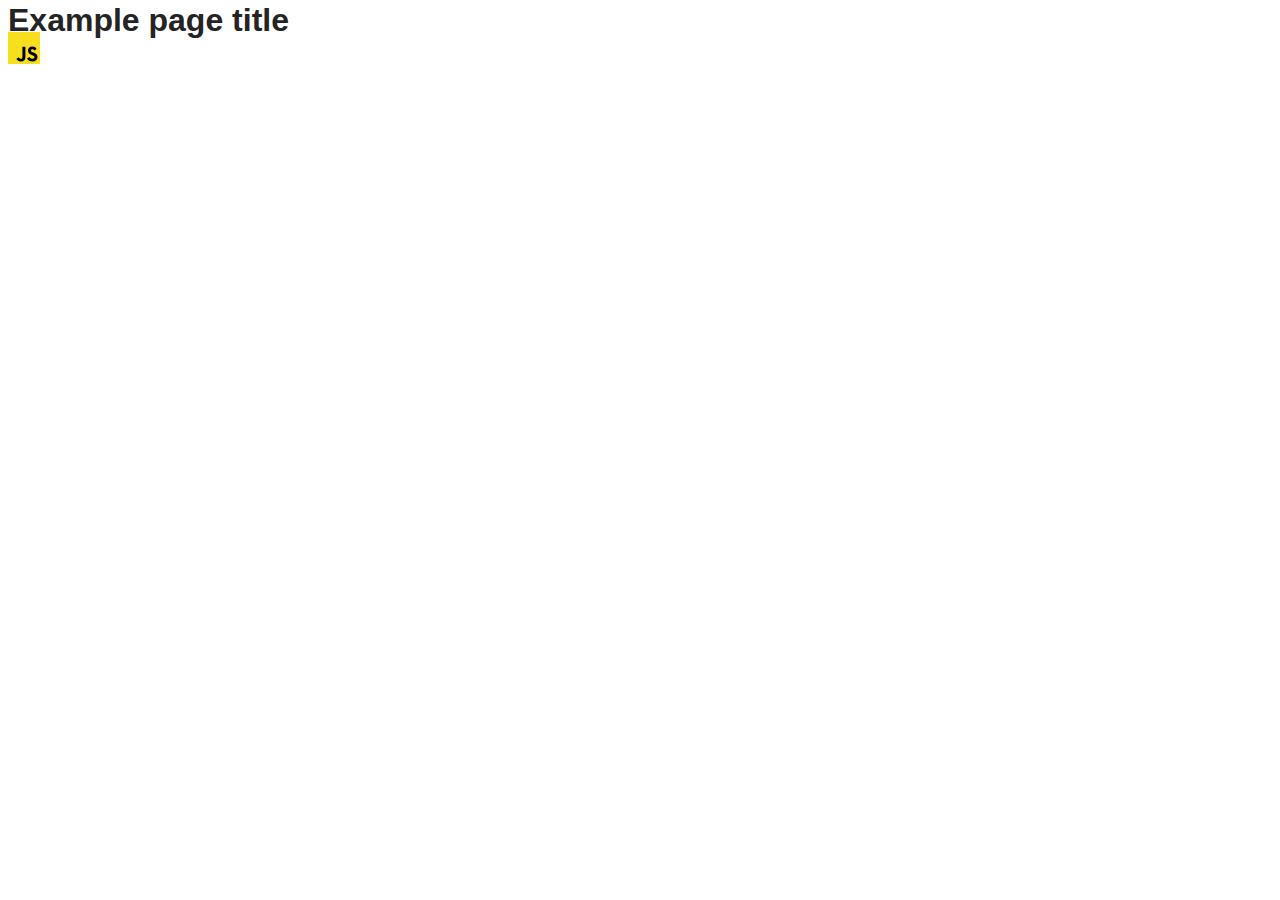
==== src/index.html @ e7d4812e "Initial commit" ====
<!DOCTYPE html>
<html lang="en">
  <head>
    <meta charset="UTF-8" />
    <link rel="icon" type="image/svg+xml" href="/favicon.svg" />
    <meta name="viewport" content="width=device-width, initial-scale=1.0" />
    <title>Vanilla App Template</title>
    <link rel="stylesheet" href="./css/styles.css" />
  </head>
  <body>
    <load ="partials/header.html" />

    <section>
      <h1>Example page title</h1>
      <!-- Path to images as from index.html file -->
      <img src="./img/javascript.svg" alt="" />
    </section>

    <!-- Loads the specified .html file -->
    <load ="partials/vite-promo.html" />

    <script type="module" src="./main.js"></script>
  </body>
</html>
---- src/css/styles.css ----
/**
  |============================
  | include css partials with
  | default @import url()
  |============================
*/
@import url('./reset.css');
@import url('./vite-promo.css');
@import url('./header.css');

:root {
  font-family: Inter, Avenir, Helvetica, Arial, sans-serif;
  font-size: 16px;
  line-height: 24px;
  font-weight: 400;

  color: #242424;
  background-color: rgba(255, 255, 255, 0.87);

  font-synthesis: none;
  text-rendering: optimizeLegibility;
  -webkit-font-smoothing: antialiased;
  -moz-osx-font-smoothing: grayscale;
  -webkit-text-size-adjust: 100%;
}
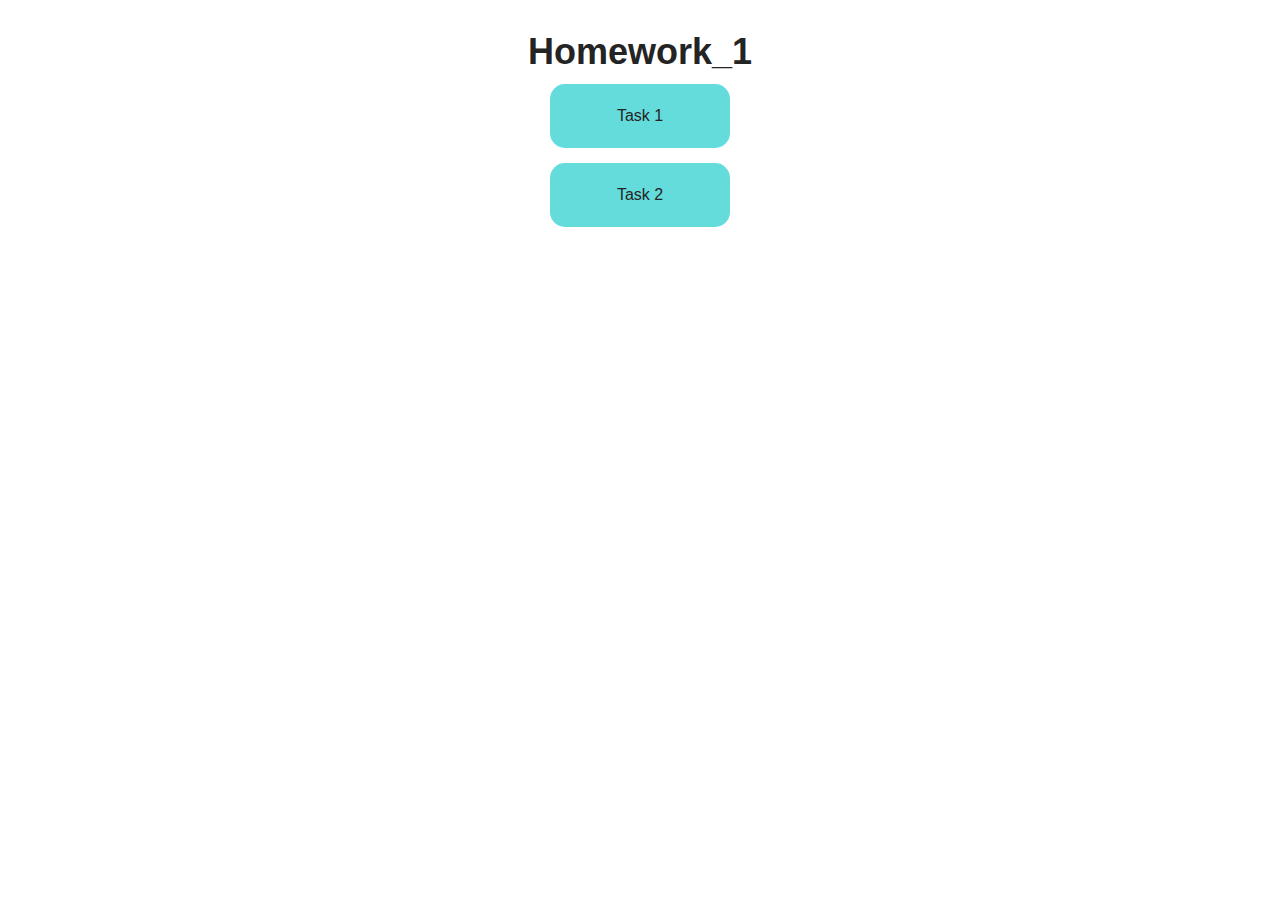
==== commit 9fbccdff: "structure" ====
--- a/src/index.html
+++ b/src/index.html
@@ -4,20 +4,20 @@
     <meta charset="UTF-8" />
     <link rel="icon" type="image/svg+xml" href="/favicon.svg" />
     <meta name="viewport" content="width=device-width, initial-scale=1.0" />
-    <title>Vanilla App Template</title>
+    <title>Homework_1</title>
     <link rel="stylesheet" href="./css/styles.css" />
   </head>
   <body>
-    <load ="partials/header.html" />
+    
+    <section class="task-section">
+      <h1>Homework_1</h1>
+      <ul class="task-list">
+        <li class="task-item"><a href="./1-gallery.html">Task 1</a></li>
+        <li class="task-item"><a href="./2-form.html">Task 2</a></li>
+      </ul>
 
-    <section>
-      <h1>Example page title</h1>
-      <!-- Path to images as from index.html file -->
-      <img src="./img/javascript.svg" alt="" />
     </section>
 
-    <!-- Loads the specified .html file -->
-    <load ="partials/vite-promo.html" />
 
     <script type="module" src="./main.js"></script>
   </body>
--- a/src/css/styles.css
+++ b/src/css/styles.css
@@ -5,8 +5,8 @@
   |============================
 */
 @import url('./reset.css');
-@import url('./vite-promo.css');
-@import url('./header.css');
+@import url('./1-gallery.css');
+@import url('./2-form.css');
 
 :root {
   font-family: Inter, Avenir, Helvetica, Arial, sans-serif;
@@ -23,3 +23,29 @@
   -moz-osx-font-smoothing: grayscale;
   -webkit-text-size-adjust: 100%;
 }
+
+body {
+  background-color: rgba(255, 255, 255, 0.87);
+}
+
+.task-section {
+  display: flex;
+  align-items: center;
+  flex-direction: column;
+  gap: 20px;
+  padding-top: 40px;
+
+  font-size: large;
+}
+
+
+.task-item {
+  padding: 20px;
+  background-color: rgb(100, 220, 220);
+  border-radius: 15px;
+  font-size: medium;
+  margin-bottom: 15px;
+  width: 180px;
+
+  text-align: center;
+}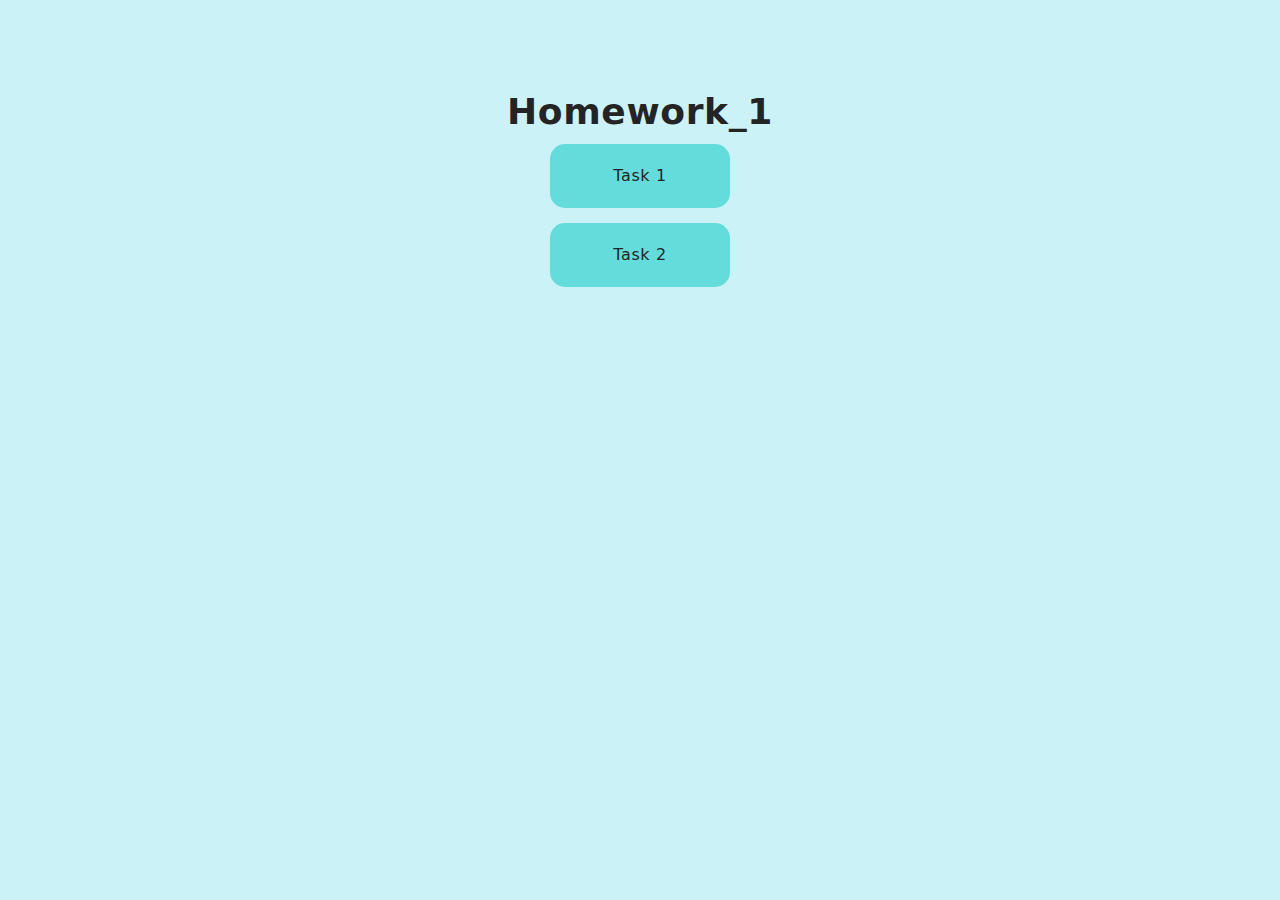
==== commit 7f6d3fdd: "ready_ver_1" ====
--- a/src/index.html
+++ b/src/index.html
@@ -2,23 +2,35 @@
 <html lang="en">
   <head>
     <meta charset="UTF-8" />
-    <link rel="icon" type="image/svg+xml" href="/favicon.svg" />
+
     <meta name="viewport" content="width=device-width, initial-scale=1.0" />
+    <link rel="shortcut icon" href="./img/home2.png" type="image/svg+xml" />
+
     <title>Homework_1</title>
+
+    <!-- Font -->
+    <link rel="preconnect" href="https://fonts.googleapis.com" />
+    <link rel="preconnect" href="https://fonts.gstatic.com" crossorigin />
+    <link
+      href="https://fonts.googleapis.com/css2?family=Montserrat&display=swap"
+      rel="stylesheet"
+    />
+
+    <!-- Normalize -->
+    <link
+      rel="stylesheet"
+      href="https://cdnjs.cloudflare.com/ajax/libs/modern-normalize/2.0.0/modern-normalize.min.css"
+    />
+
     <link rel="stylesheet" href="./css/styles.css" />
   </head>
   <body>
-    
     <section class="task-section">
       <h1>Homework_1</h1>
       <ul class="task-list">
         <li class="task-item"><a href="./1-gallery.html">Task 1</a></li>
         <li class="task-item"><a href="./2-form.html">Task 2</a></li>
       </ul>
-
     </section>
-
-
-    <script type="module" src="./main.js"></script>
   </body>
 </html>
--- a/src/css/styles.css
+++ b/src/css/styles.css
@@ -9,13 +9,15 @@
 @import url('./2-form.css');
 
 :root {
-  font-family: Inter, Avenir, Helvetica, Arial, sans-serif;
+  font-family: Montserrat, Arial, sans-serif;
+
   font-size: 16px;
   line-height: 24px;
   font-weight: 400;
+  letter-spacing: 0.64px;
 
   color: #242424;
-  background-color: rgba(255, 255, 255, 0.87);
+  background-color: rgba(249, 249, 249, 0.87);
 
   font-synthesis: none;
   text-rendering: optimizeLegibility;
@@ -25,7 +27,8 @@
 }
 
 body {
-  background-color: rgba(255, 255, 255, 0.87);
+  background-color: rgba(194, 241, 245, 0.831);
+  min-height: 100vh;
 }
 
 .task-section {
@@ -33,11 +36,10 @@
   align-items: center;
   flex-direction: column;
   gap: 20px;
-  padding-top: 40px;
+  padding-top: 100px;
 
   font-size: large;
 }
-
 
 .task-item {
   padding: 20px;
@@ -48,4 +50,22 @@
   width: 180px;
 
   text-align: center;
-}+  cursor: pointer;
+}
+
+.task-item a {
+  display: flex;
+  justify-content: center;
+}
+
+.div-back {
+  padding-top: 15px;
+}
+
+.link-back {
+  border-radius: 10px;
+  background-color: aquamarine;
+  padding: 15px;
+  font-weight: 500;
+  cursor: pointer;
+}
